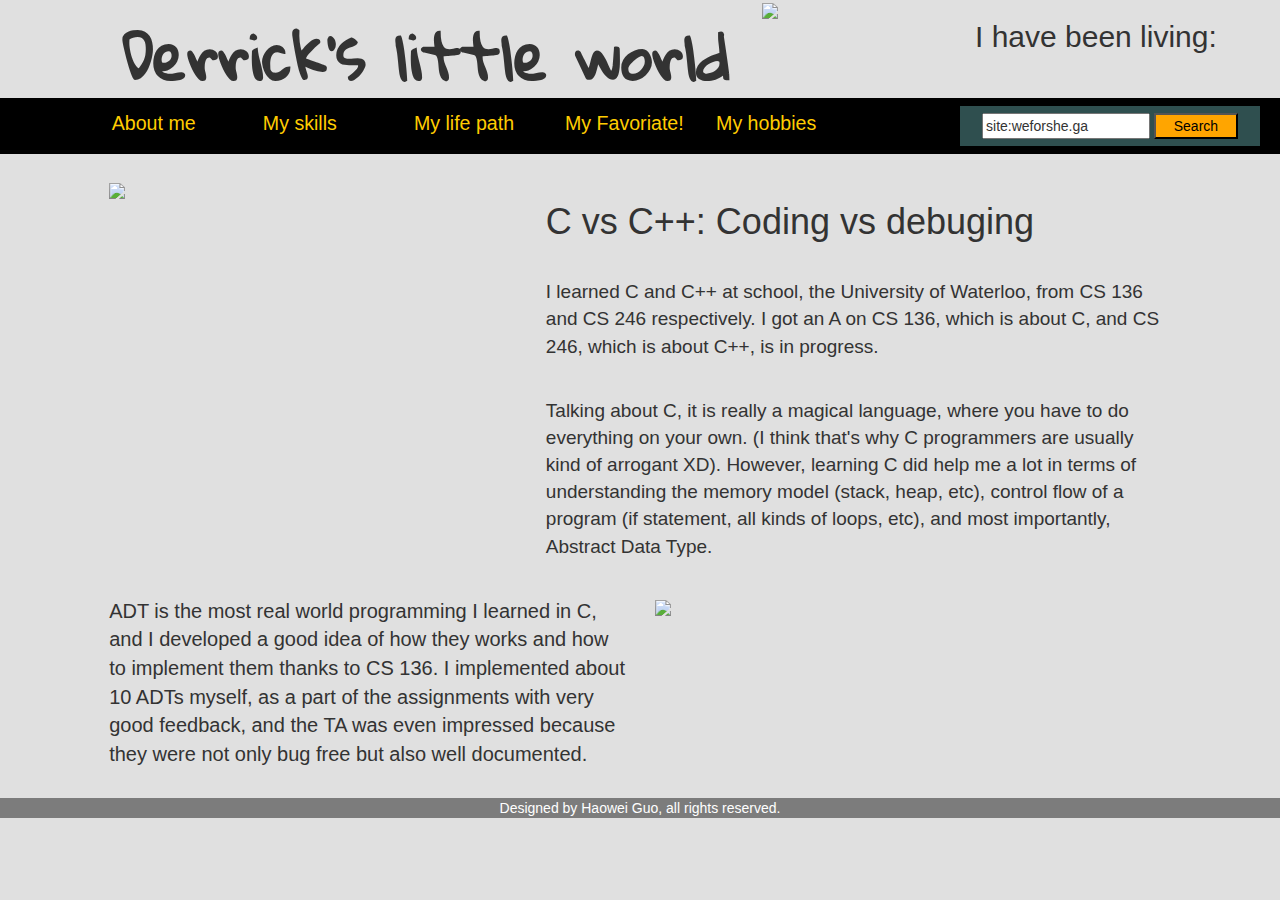
==== C.html @ 3fbf60cd "My personal website!" ====
<!DOCTYPE html>
<html>
<head>
<meta name="viewport" content="width=device-width, initial-scale=1" />
    <title>Derrick's little world - my skills</title>
    <link rel="stylesheet" type="text/css" href="css/bootstrap.css">
    <link rel="stylesheet" type="text/css" href="css/style.css">
    <link href="https://fonts.googleapis.com/css?family=Playfair+Display:700" rel="stylesheet">
    <link href="https://fonts.googleapis.com/css?family=Gloria+Hallelujah" rel="stylesheet">
</head>
<body>
<!-- head -->
<div class="container-fluid">
    <div class="row bgimgup">
        <div class="col-md-7">
            <h1 id="title2"><big><strong><big><big>Derrick's little world</big></big></strong></big></h1>
        </div>
        <div class="col-md-2">
          <img src="http://cou.on.ca/wp-content/uploads/2015/04/University-of-Waterloo.png" style="width: 100%">
        </div>
        <div class="col-md-3">
          <h2>I have been living: </h2>
          <p id="demo"></p>
        </div>
    </div>
</div>

<!-- head over -->
<!-- navigator -->
<div id="btbar" class="text-center container-fluid">
        <div class="row">
            <!-- HTML for SEARCH BAR -->
           <div class="nav col-md-9">
             <ul>
                <li style="width: 16%"><a href="index.html">About me</a></li>
                <li style="width: 16%"><a href="HTML.html">My skills</a>
                  <ul style="position: absolute;">
                    <li><a href="HTML.html">Web</a></li>
                    <li><a href="C.html">C/C++</a></li>
                    <li><a href="time.html">Management</a></li>
                  </ul>
                </li>
                <li style="width: 16%"><a href="life.html">My life path</a></li>
                <li style="width: 16%"><a href="https://www.uwaterloo.ca">My Favoriate!</a>
                  <ul>
                    <li><a href="http://www.nba.com/raptors/?splash=off">Go Raptors!</a></li>
                    <li><a href="https://www.linkedin.com/feed/">LinkedIn!</a></li>
                    <li><a href="https://www.youtube.com/user/HISHEdotcom">YouTuber!</a></li>
                  </ul>
                </li>
                <li style="width: 16%"><a href="hobbies.html">My hobbies</a></li>
              </ul>
    </div>

                        <!-- HTML for SEARCH BAR -->
            <form class="myform" action="https://www.google.ca/search?" method="get">
                    <div class="myformcont">
                        <input name="q" value="site:weforshe.ga" type="text" placeholder="Go for it" required style="width:60%">
                        <button class="btncol" type="submit" value="Search" style="width:30%">Search</button>
                    </div>
                </form>
        </div>
    </div>
<!--nevigator ends -->

<!--content begins-->
<div class="row">
  <div class="col-md-1"></div>
    <div class = "col-md-4">
        <img src="https://buffercode.in/wp-content/uploads/2014/08/C-gods-programming-language.jpg" style="width: 100%; margin-top: 7%">
    </div>
    <div class="col-md-6" style="font-size: 19px;">
    <br>
    <h1>C vs C++: Coding vs debuging</h1>
        <br>
        <p>
            I learned C and C++ at school, the University of Waterloo, from CS 136 and CS 246 respectively. I got an A on CS 136, which is about C, and CS 246, which is about C++, is in progress.
        </p>
        <br>
        <p>
            Talking about C, it is really a magical language, where you have to do everything on your own. (I think that's why C programmers are usually kind of arrogant XD). However, learning C did help me a lot in terms of understanding the memory model (stack, heap, etc), control flow of a program (if statement, all kinds of loops, etc), and most importantly, Abstract Data Type.
        </p>
        <br>
        
    </div>
    <div class="col-md-1"></div>
  </div>

  <div class="row">
    <div class="col-md-1"></div>
    <div class="col-md-5" style="font-size: 20px;">
      <p>
            ADT is the most real world programming I learned in C, and I developed a good idea of how they works and how to implement them thanks to CS 136. I implemented about 10 ADTs myself, as a part of the assignments with very good feedback, and the TA was even impressed because they were not only bug free but also well documented.
      </p>
    </div>
    <div class="col-md-5">
      <img src="https://img.wonderhowto.com/img/27/15/63568835396673/0/c-c-for-hackers-part-6-our-first-program-c-using-c-code-c-and-comment-lines.1280x600.jpg" style="width: 100%">
    </div>
  </div>
<!-- content ends -->
<!-- footer starts -->
<br>
<div class="container-fluid">
    <div class="row">
        <div class="col-md-12" id="footer">
            Designed by Haowei Guo, all rights reserved.
        </div>
    </div>
</div>

<!-- footer ends -->

<script type="text/javascript">
    var slideIndex = 1;

    function plusSlides(n) {
        showSlides(slideIndex += n);
    }

    function currentSlide(n) {
        showSlides(slideIndex = n);
    }

    function showSlides(n) {
        var i;
        var slides = document.getElementsByClassName("mySlides");
        var dots = document.getElementsByClassName("dot");
        if (n > slides.length) {slideIndex = 1}
        if (n < 1) {slideIndex = slides.length}
        for (i = 0; i < slides.length; i++) {
             slides[i].style.display = "none";
        }
        for (i = 0; i < dots.length; i++) {
             dots[i].className = dots[i].className.replace(" active", "");
        }
        slides[slideIndex-1].style.display = "block";
        dots[slideIndex-1].className += " active";
    }

    window.onload = function () {
        showSlides(slideIndex);
    };

//here starts the timer
    var countDate = new Date("May 22, 1998 22:37:25").getTime();

// Update the count down every 1 second
var x = setInterval(function() {

  // Get todays date and time
  var now = new Date().getTime();

  // Find the distance between now an the count down date
  var distance = now - countDate;

  // Time calculations for days, hours, minutes and seconds
  var days = Math.floor(distance / (1000 * 60 * 60 * 24));
  var hours = Math.floor((distance % (1000 * 60 * 60 * 24)) / (1000 * 60 * 60));
  var minutes = Math.floor((distance % (1000 * 60 * 60)) / (1000 * 60));
  var seconds = Math.floor((distance % (1000 * 60)) / 1000);
  document.getElementById("demo").style.fontSize = "x-large";

  // Display the result in the element with id="demo"
  document.getElementById("demo").innerHTML = days + "days " + hours + "hours "
  + minutes + "mins " + seconds + "s ";
  
}, 1000);
</script>
</body>
</html>
---- css/style.css ----
body {
    background-color:#e0e0e0;
}

#topper {
    background-image: url("../img/background.jpg");
    background-size: 100%;
    background-repeat: no-repeat;
}


#title1 {
    font-family: 'Playfair+Display', cursive;
    margin-left: 70px;
}

#title2 {
    margin-left: 15%;
    font-family: 'Gloria Hallelujah', cursive;
}

#title3 {
    margin-top: 0px;
    margin-left: 60%;
    float:right;
    font-family: 'Playfair Display', serif;
    margin-bottom: 0px;
}

.bgimgup {
    background-image: url('https://cdn.pcwallart.com/images/yellow-wallpaper-3.jpg');
}

#logo{
  height: 170px;
}

#banner {
    height:170px;
}

#guide {
    background-color: black;
    color: white;
}

#btbar {
    width: 100%;
    background-color: black;
    height: 4em;
}

.buttons {
    text-decoration: none;
    color: orange;
    line-height: 4em;
    display: block;
    float: left;
    padding-left: 0px;
    padding-right: 0px;
    font-family: 'Berlin Sans FB';
    -moz-transition: 1s linear;
    -ms-transition: 1s linear;
    -o-transition: 1s linear;
    -webkit-transition: 1s linear;
    transition: 0.5s linear;
}

.buttons:hover {
    background-color: darkslateblue;
}


#content1 {
    background-image: url("../img/ind_1.JPG");
    background-repeat: no-repeat;
}

#footer {
    background-color: #7c7c7c;
    text-align: center;
    color: white;
}

.map {
    margin: 5px auto 0 auto;
}

* {box-sizing:border-box}

/* Slideshow container */
.slideshow-container {
  max-width: 1000px;
  position: relative;
  margin: auto;
}

.mySlides {
    display: none;
}

/* Next & previous buttons */
.prev {
  left: 0;
  cursor: pointer;
  position: absolute;
  top: 50%;
  width: auto;
  margin-top: -22px;
  padding: 16px;
  color: white;
  font-weight: bold;
  font-size: 18px;
  transition: 0.6s ease;
  border-radius: 0 3px 3px 0;
}

/* Position the "next button" to the right */
.next {
  right: 0;
  cursor: pointer;
  position: absolute;
  top: 50%;
  width: auto;
  margin-top: -22px;
  padding: 16px;
  color: white;
  font-weight: bold;
  font-size: 18px;
  transition: 0.6s ease;
  border-radius: 3px 0 0 3px;
}

/* On hover, add a black background color with a little bit see-through */
.prev:hover, .next:hover {
  background-color: rgba(0,0,0,0.8);
}

/* Caption text */
.text {
  color: black;
  font-size: 15px;
  padding: 8px 12px;
  position: absolute;
  margin-left: 8%;
  bottom: 260px;
  width: 100%;
  text-align: left;
}

/* Number text (1/3 etc) */
.numbertext {
  color: black;
  font-size: 12px;
  padding: 8px 12px;
  position: absolute;
  top: 0;
}

/* The dots/bullets/indicators */
.dot {
  cursor:pointer;
  height: 13px;
  width: 13px;
  margin: 2px;
  background-color: #bbb;
  border-radius: 50%;
  display: inline-block;
  transition: background-color 0.6s ease;
}

.active, .dot:hover {
  background-color: #717171;
}

/* Fading animation */
.fade {
  -webkit-animation-name: fade;
  -webkit-animation-duration: 1.5s;
  animation-name: fade;
  animation-duration: 1.5s;
}

@-webkit-keyframes fade {
  from {opacity: .4}
  to {opacity: 1}
}

@keyframes fade {
  from {opacity: .4}
  to {opacity: 1}
}

.text1{
  font-size: 16px;
}

.myform {
    width: 300px;
    height: 40px;
    padding: 10px;
    margin-left: 75%;
    margin-top:8px;
    background-color: darkslategrey;
}
.myformcont {
    margin-top: -3px;
}
.btncol {
    background-color: orange;
    color: black;
}

hr {
  margin-top: 5px;
  margin-bottom: 5px;
}

.thediv{
  position:absolute;
  font-size: 40px;
  left:10%;
  top:10%;
  margin-left:-50px;
  margin-top:-50px;
}

.demo{
  font-size: 200px;
}

.nav{
  z-index: 1;
}

.nav ul {
  list-style: none;
  background-color: black;
  padding: 0;
  margin: 0;
}

.nav li {
  font-family: 'Oswald', sans-serif;
  background-color: black;
  font-size: 1.2em;
  line-height: 40px;
  text-align: left;
}

.nav a {
  text-decoration: none;
  color: #ffcc00;
  display: block;
  padding-left: 15px;
  border-bottom: 1px solid #888;
  transition: .3s;
}

.nav a:hover {
  background-color: #005f5f;
}

.nav a.active {
  background-color: black;
  color: #444;
  cursor: default;
}

/* Sub Menus */
.nav li li {
  color: black;
  font-size: .8em;
}

/*******************************************
   Style menu for larger screens

   Using 650px (130px each * 5 items), but ems
   or other values could be used depending on other factors
********************************************/

@media screen and (min-width: 650px) {
  .nav li {
    width: 130px;
    border-bottom: none;
    height: 50px;
    line-height: 50px;
    font-size: 1.4em;
    display: inline-block;
    margin-right: -4px;
  }

  .nav a {
    border-bottom: none;
  }


  .nav > ul > li > a {
    padding-left: 0；
  }

  /* Sub Menus */
  .nav li ul {
    color: black;
    position: absolute;
    display: none;
    width: inherit;
  }

  .nav li:hover ul {
    color: black;
    display: block;
  }

  .nav li ul li {
    color: black;
    display: block;
    z-index: 1;
  }
}
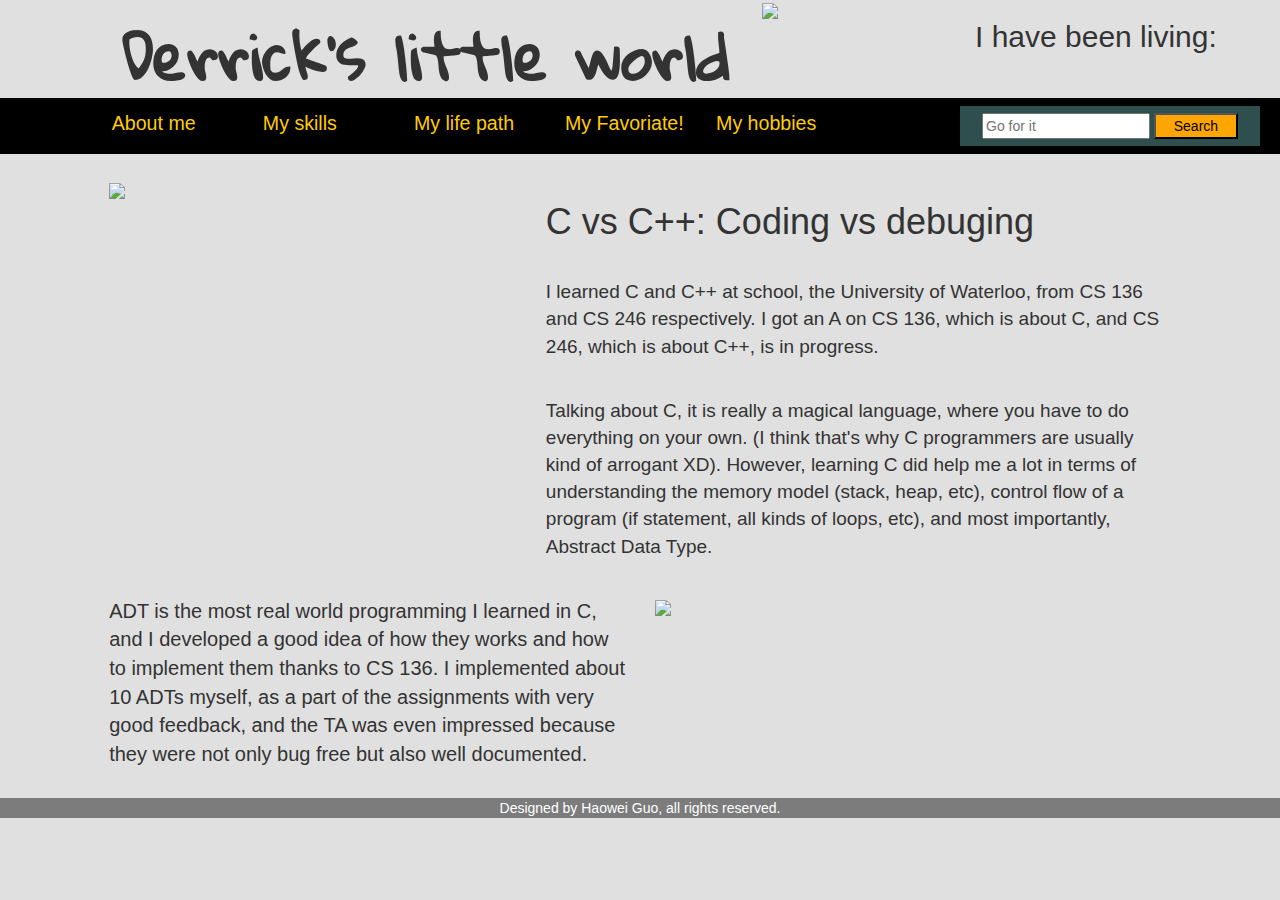
==== commit 2ea4d615: "Fixed some bugs" ====
--- a/C.html
+++ b/C.html
@@ -55,7 +55,7 @@
                         <!-- HTML for SEARCH BAR -->
             <form class="myform" action="https://www.google.ca/search?" method="get">
                     <div class="myformcont">
-                        <input name="q" value="site:weforshe.ga" type="text" placeholder="Go for it" required style="width:60%">
+                        <input name="q" type="text" placeholder="Go for it" required style="width:60%">
                         <button class="btncol" type="submit" value="Search" style="width:30%">Search</button>
                     </div>
                 </form>
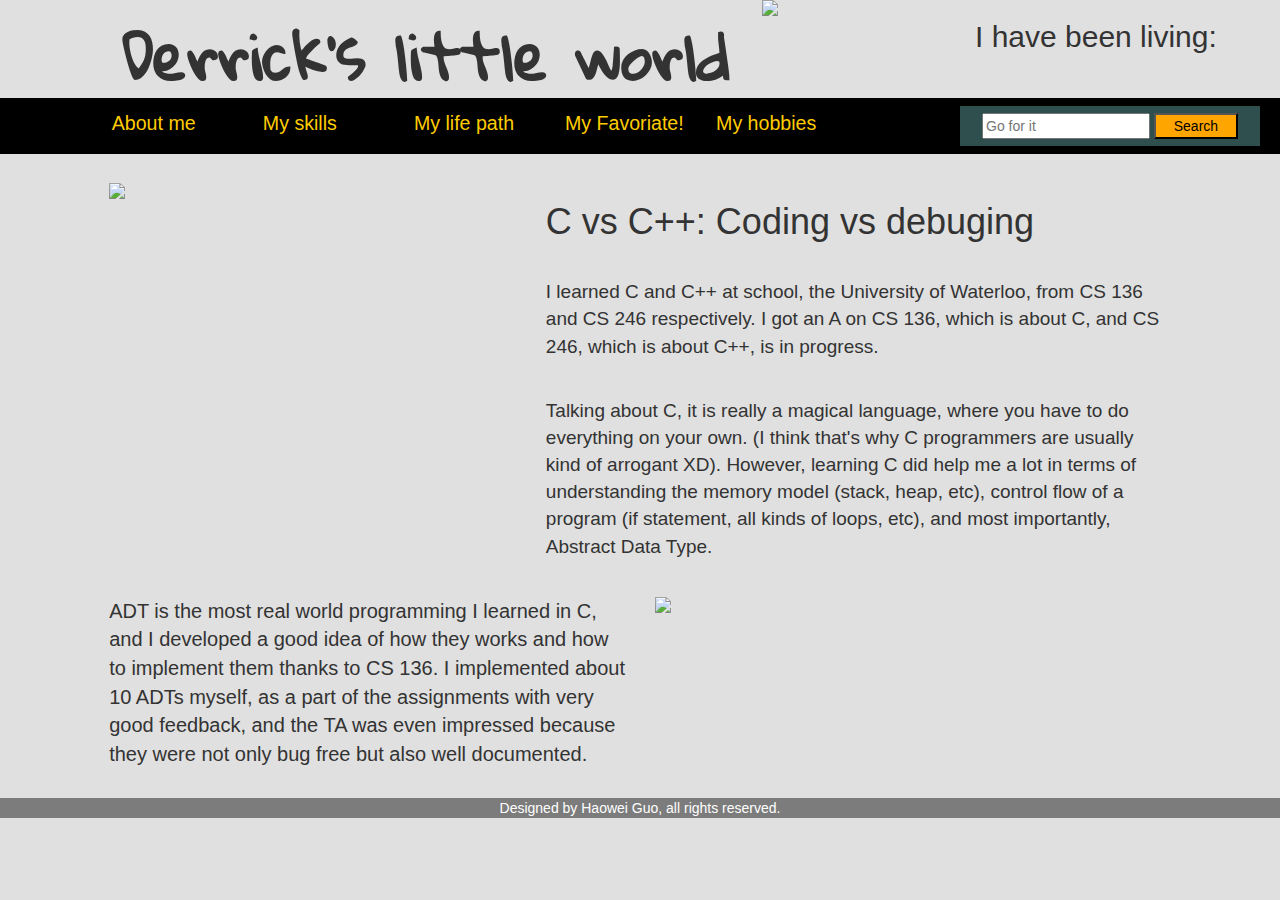
==== commit 6d6eacc5: "fixed img-responsive" ====
--- a/C.html
+++ b/C.html
@@ -16,7 +16,7 @@
             <h1 id="title2"><big><strong><big><big>Derrick's little world</big></big></strong></big></h1>
         </div>
         <div class="col-md-2">
-          <img src="http://cou.on.ca/wp-content/uploads/2015/04/University-of-Waterloo.png" style="width: 100%">
+          <img class="img-responsive" src="http://cou.on.ca/wp-content/uploads/2015/04/University-of-Waterloo.png" style="width: 100%">
         </div>
         <div class="col-md-3">
           <h2>I have been living: </h2>
@@ -94,7 +94,7 @@
       </p>
     </div>
     <div class="col-md-5">
-      <img src="https://img.wonderhowto.com/img/27/15/63568835396673/0/c-c-for-hackers-part-6-our-first-program-c-using-c-code-c-and-comment-lines.1280x600.jpg" style="width: 100%">
+      <img class="img-responsive" src="https://img.wonderhowto.com/img/27/15/63568835396673/0/c-c-for-hackers-part-6-our-first-program-c-using-c-code-c-and-comment-lines.1280x600.jpg" style="width: 100%">
     </div>
   </div>
 <!-- content ends -->
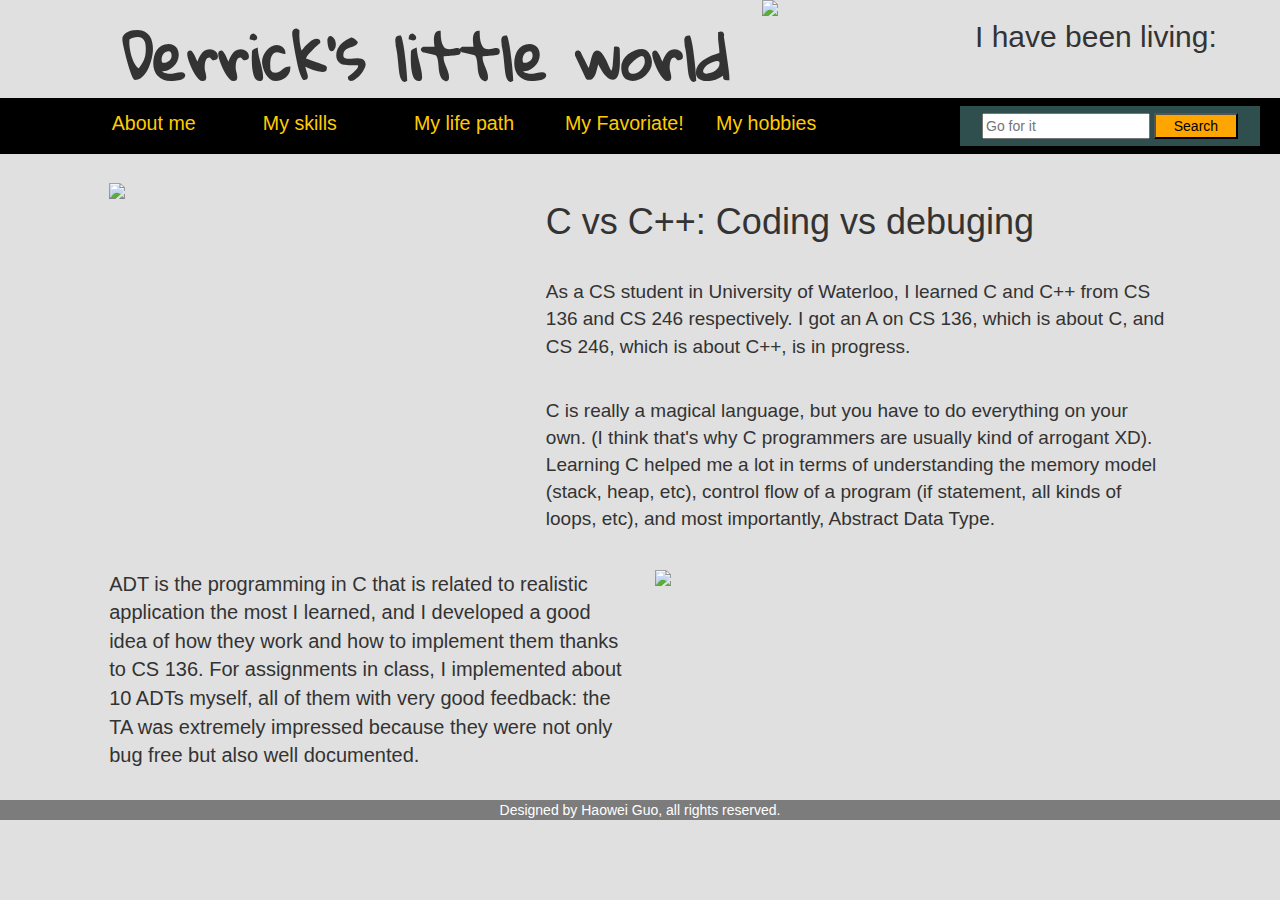
==== commit 30e5602f: "changed documentation" ====
--- a/C.html
+++ b/C.html
@@ -74,11 +74,11 @@
     <h1>C vs C++: Coding vs debuging</h1>
         <br>
         <p>
-            I learned C and C++ at school, the University of Waterloo, from CS 136 and CS 246 respectively. I got an A on CS 136, which is about C, and CS 246, which is about C++, is in progress.
+            As a CS student in University of Waterloo, I learned C and C++ from CS 136 and CS 246 respectively. I got an A on CS 136, which is about C, and CS 246, which is about C++, is in progress.
         </p>
         <br>
         <p>
-            Talking about C, it is really a magical language, where you have to do everything on your own. (I think that's why C programmers are usually kind of arrogant XD). However, learning C did help me a lot in terms of understanding the memory model (stack, heap, etc), control flow of a program (if statement, all kinds of loops, etc), and most importantly, Abstract Data Type.
+            C is really a magical language, but you have to do everything on your own. (I think that's why C programmers are usually kind of arrogant XD). Learning C helped me a lot in terms of understanding the memory model (stack, heap, etc), control flow of a program (if statement, all kinds of loops, etc), and most importantly, Abstract Data Type.
         </p>
         <br>
         
@@ -90,7 +90,7 @@
     <div class="col-md-1"></div>
     <div class="col-md-5" style="font-size: 20px;">
       <p>
-            ADT is the most real world programming I learned in C, and I developed a good idea of how they works and how to implement them thanks to CS 136. I implemented about 10 ADTs myself, as a part of the assignments with very good feedback, and the TA was even impressed because they were not only bug free but also well documented.
+            ADT is the programming in C that is related to realistic application the most I learned, and I developed a good idea of how they work and how to implement them thanks to CS 136. For assignments in class, I implemented about 10 ADTs myself, all of them with very good feedback: the TA was extremely impressed because they were not only bug free but also well documented.
       </p>
     </div>
     <div class="col-md-5">
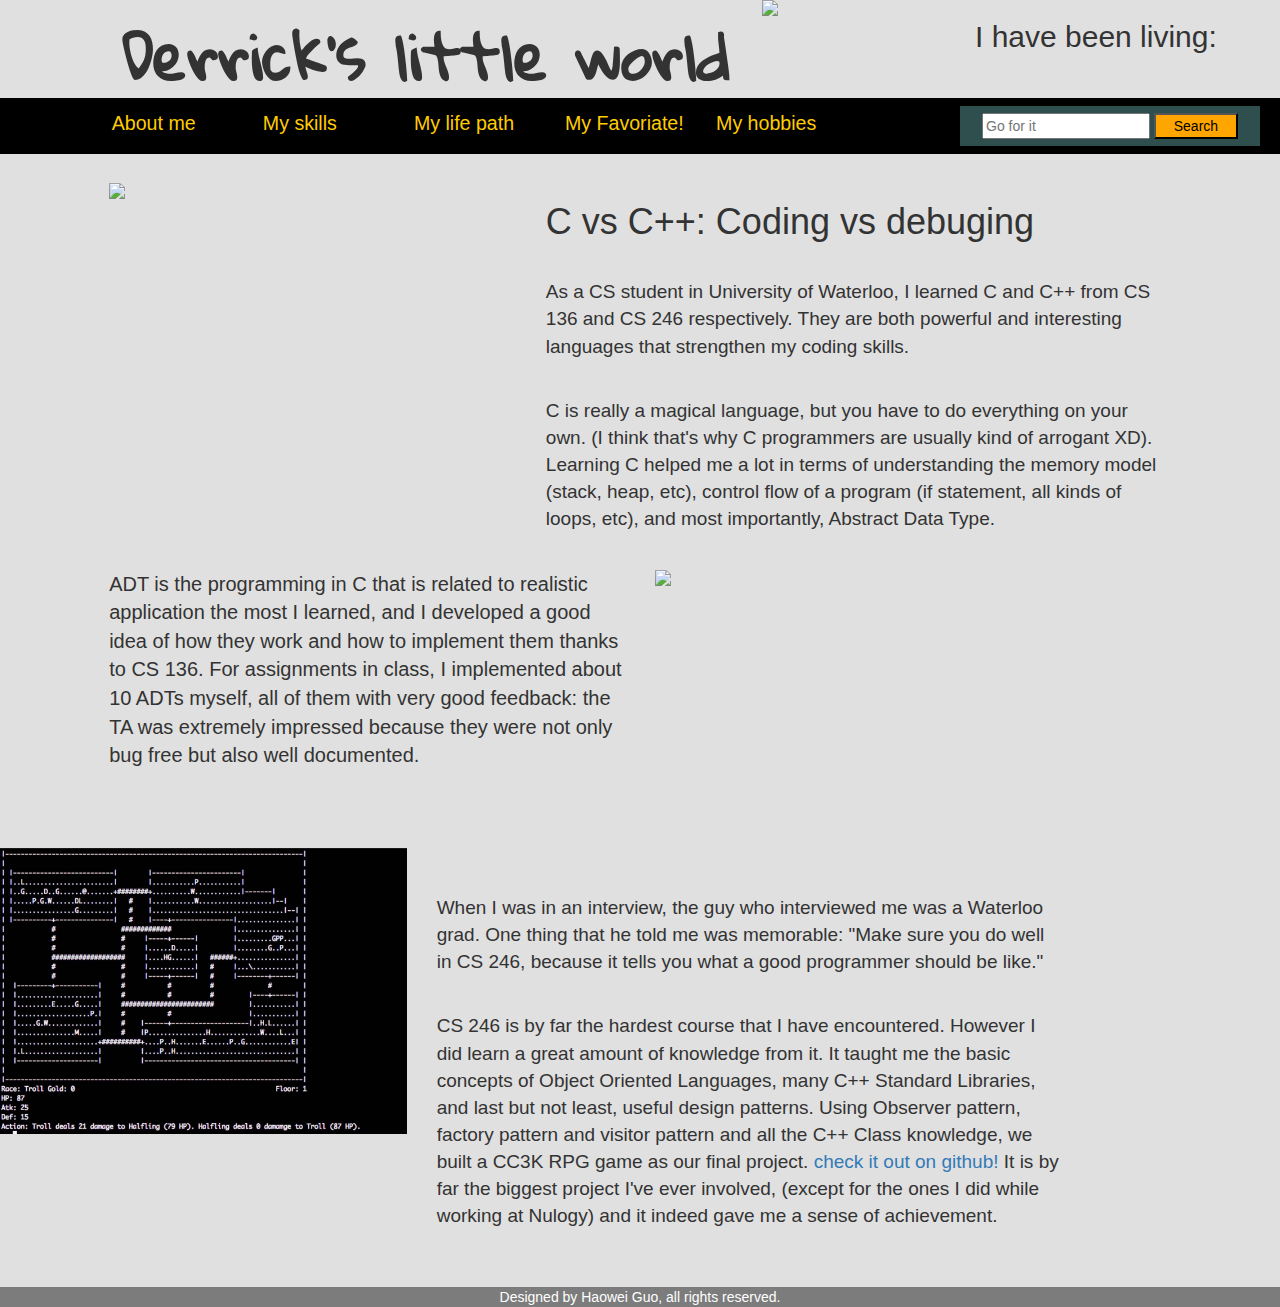
==== commit 481443cc: "Update skills" ====
--- a/C.html
+++ b/C.html
@@ -38,6 +38,7 @@
                     <li><a href="HTML.html">Web</a></li>
                     <li><a href="C.html">C/C++</a></li>
                     <li><a href="time.html">Management</a></li>
+                    <li><a href="iOS.html">iOS</a></li>
                   </ul>
                 </li>
                 <li style="width: 16%"><a href="life.html">My life path</a></li>
@@ -74,7 +75,7 @@
     <h1>C vs C++: Coding vs debuging</h1>
         <br>
         <p>
-            As a CS student in University of Waterloo, I learned C and C++ from CS 136 and CS 246 respectively. I got an A on CS 136, which is about C, and CS 246, which is about C++, is in progress.
+            As a CS student in University of Waterloo, I learned C and C++ from CS 136 and CS 246 respectively. They are both powerful and interesting languages that strengthen my coding skills. 
         </p>
         <br>
         <p>
@@ -97,6 +98,32 @@
       <img class="img-responsive" src="https://img.wonderhowto.com/img/27/15/63568835396673/0/c-c-for-hackers-part-6-our-first-program-c-using-c-code-c-and-comment-lines.1280x600.jpg" style="width: 100%">
     </div>
   </div>
+
+<div class="row">
+  <div class="col-md-1"></div>
+  <br>
+  <br>
+    <div class = "col-md-4">
+        <img src="img/cc3k.jpg" style="width: 100%; margin-top: 7%">
+    </div>
+    <div class="col-md-6" style="font-size: 19px;">
+    <br>
+    <h1></h1>
+        <br>
+        <p>
+            When I was in an interview, the guy who interviewed me was a Waterloo grad. One thing that he told me was memorable: "Make sure you do well in CS 246, because it tells you what a good programmer should be like."
+        </p>
+        <br>
+        <p>
+            CS 246 is by far the hardest course that I have encountered. However I did learn a great amount of knowledge from it. It taught me the basic concepts of Object Oriented Languages, many C++ Standard Libraries, and last but not least, useful design patterns. Using Observer pattern, factory pattern and visitor pattern and all the C++ Class knowledge, we built a CC3K RPG game as our final project. <a href="https://github.com/h59guo/">check it out on github!</a> It is by far the biggest project I've ever involved, (except for the ones I did while working at Nulogy) and it indeed gave me a sense of achievement. 
+        </p>
+        <br>
+        
+    </div>
+    <div class="col-md-1"></div>
+  </div>
+
+
 <!-- content ends -->
 <!-- footer starts -->
 <br>
--- a/css/style.css
+++ b/css/style.css
@@ -103,7 +103,7 @@
 .prev {
   left: 0;
   cursor: pointer;
-  position: absolute;
+  position: fixed;
   top: 50%;
   width: auto;
   margin-top: -22px;
@@ -119,7 +119,7 @@
 .next {
   right: 0;
   cursor: pointer;
-  position: absolute;
+  position: fixed;
   top: 50%;
   width: auto;
   margin-top: -22px;
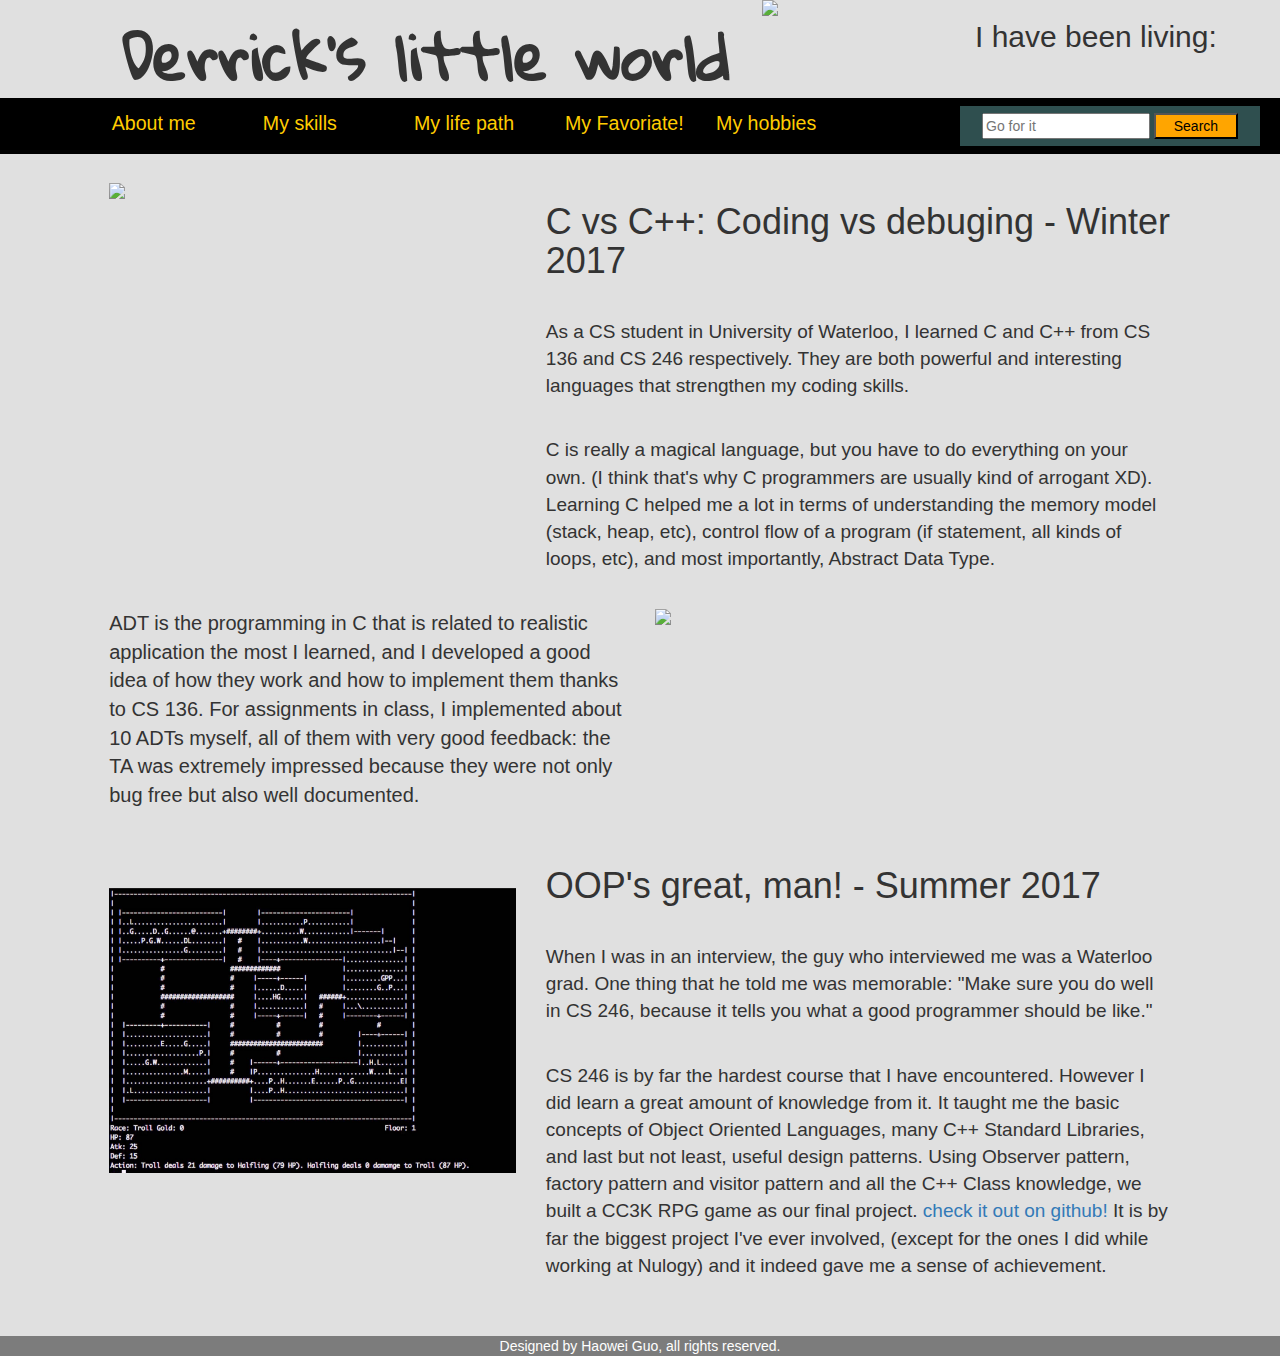
==== commit 9fecd3aa: "Update skills timeline" ====
--- a/C.html
+++ b/C.html
@@ -72,7 +72,7 @@
     </div>
     <div class="col-md-6" style="font-size: 19px;">
     <br>
-    <h1>C vs C++: Coding vs debuging</h1>
+    <h1>C vs C++: Coding vs debuging - Winter 2017</h1>
         <br>
         <p>
             As a CS student in University of Waterloo, I learned C and C++ from CS 136 and CS 246 respectively. They are both powerful and interesting languages that strengthen my coding skills. 
@@ -101,14 +101,14 @@
 
 <div class="row">
   <div class="col-md-1"></div>
-  <br>
-  <br>
     <div class = "col-md-4">
+    <br>
+    <br>
         <img src="img/cc3k.jpg" style="width: 100%; margin-top: 7%">
     </div>
     <div class="col-md-6" style="font-size: 19px;">
     <br>
-    <h1></h1>
+    <h1>OOP's great, man! - Summer 2017</h1>
         <br>
         <p>
             When I was in an interview, the guy who interviewed me was a Waterloo grad. One thing that he told me was memorable: "Make sure you do well in CS 246, because it tells you what a good programmer should be like."
